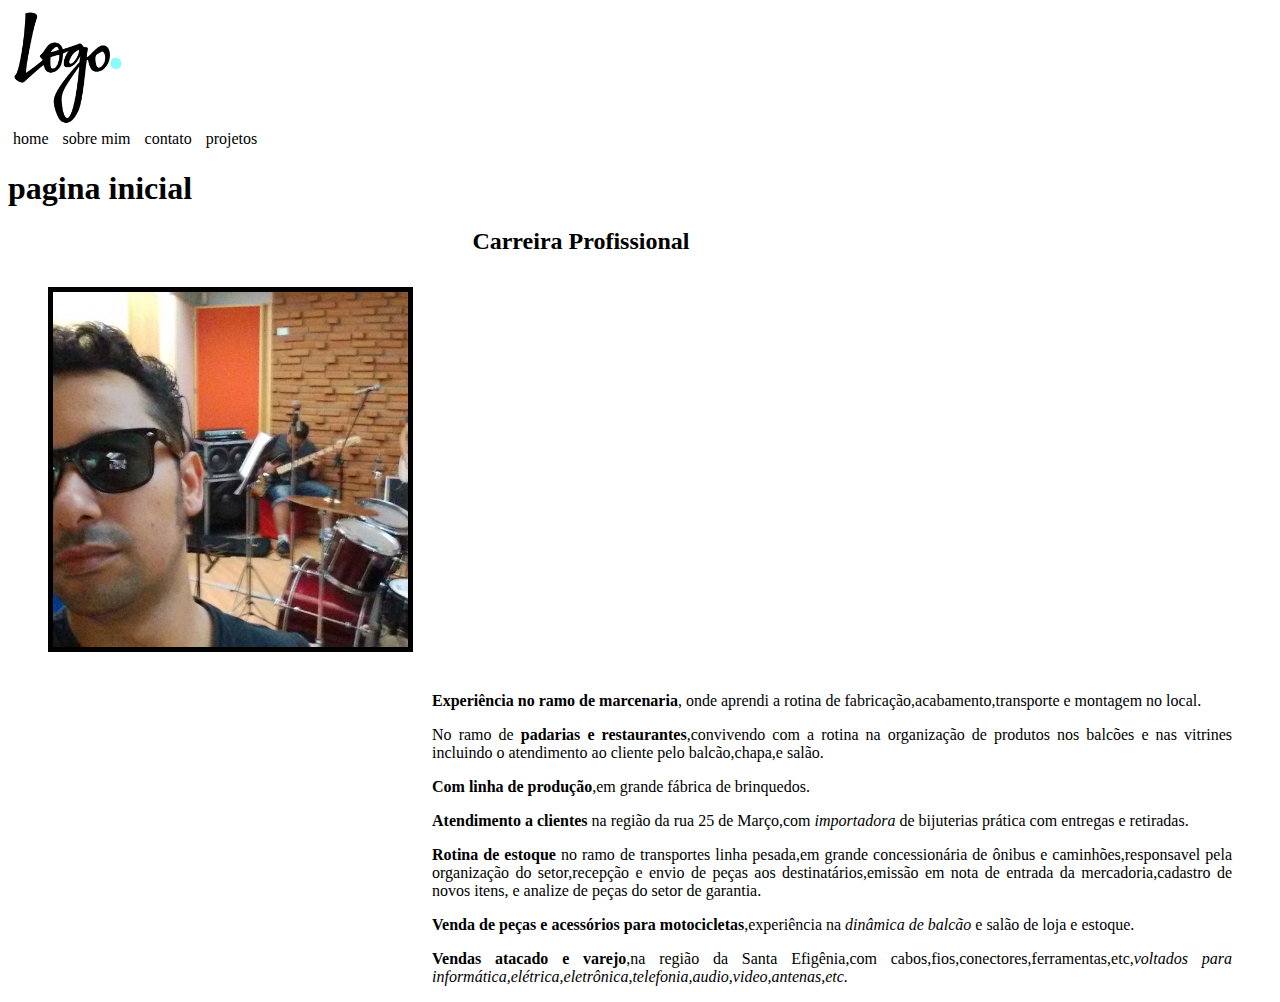
==== index.html @ 33d42cf0 "inicialização do projeto" ====
<!doctype html>
<html lang="PT-br">
<head>
	<meta charset="UTF-8">
	<title>projeto estudo</title>
	<link rel="stylesheet" type="text/css" href="css/site.css"/>
</head>

<body>

		<!--Este é o comentário,que contém o logo do site-->
	<header>
		<div>
			<a href="index.html">
				<img class="logo" src="images/logo.png"/>
			</a>	
		</div>
		
		<div class="menu">
			<nav>
				<a href="index.html" class="link">home</a>
				<a href="sobre-mim.html" class="link">sobre mim</a>
				<a href="contato.html" class="link">contato</a>
				<a href="projetos.html" class="link">projetos</a>
			</nav>
		</div>
	</header>
		<!--Eu preciso criar um conteudo de texto,
		que fale um pouco sobre a minha carreira profissional-->
		
		
	<section>
		<h1>pagina inicial</h1>
	</section>
	<figure>
		<img class="perfil-index"  src="images/euripedes.jpg"/>
	</figure>
	
		<div class="curriculo"> 
			<h2>Carreira Profissional</h2>
		</div>
		
		<div class="experiencias">
			<p><strong>Experiência no ramo de marcenaria</strong>, onde aprendi a rotina de fabricação,acabamento,transporte e montagem no local.</p>
			<p>No ramo de<strong> padarias e restaurantes</strong>,convivendo com a rotina na organização de produtos nos balcões e nas vitrines incluindo o atendimento ao cliente pelo balcão,chapa,e salão.</p>
			<p><strong>Com linha de produção</strong>,em grande fábrica de brinquedos.</p>
			<p><strong>Atendimento a clientes</strong> na região da rua 25 de Março,com <em>importadora</em> de bijuterias prática com entregas e retiradas.</p>
			<p><strong>Rotina de estoque</strong> no ramo de transportes linha pesada,em grande concessionária de ônibus e caminhões,responsavel pela organização do setor,recepção e envio de peças aos destinatários,emissão em nota de entrada da mercadoria,cadastro de novos itens, e analize de peças do setor de garantia.</p>
			<P><strong>Venda de peças e acessórios para motocicletas</strong>,experiência na <em>dinâmica de balcão</em> e salão de loja e estoque.</P>
			<p><strong>Vendas atacado e varejo</strong>,na região da Santa Efigênia,com cabos,fios,conectores,ferramentas,etc,<em>voltados para informática,elétrica,eletrônica,telefonia,audio,video,antenas,etc.</em></p>
		</div>
	<footer></footer>	

	
	
</body>
</html>
---- css/site.css ----
img {
	width: 120px;
}

.artigo {
	text-align:justify;
	float: right;
	width: 50%;
	padding: 1.5%;
	margin: 0%;
}

.artigo ul {
	list-style:disc;
	padding-left: 20px;
}

.link {
	padding: 1px 5px 1px 5px;
	color: #000;
	text-decoration: none;
}

.link:hover {
	font: georgia;
	background-color: #d9f3f5;
	color: #1515f0;
}

/*
margin-top: 20px;
margin-right: 20px;
margin-bottom: 20px;
margin-left: 20px;
*/

.sobre-mim {
	margin: 2% 2%;
	width: 90%;
}

.titulo {
	font-weight: 500;
	font-size: 26px;
	font-family: georgia;
	line-height: 26px;
	color: black;
	text-transform: uppercase;
}

.figure {
	margin-top: 5%; 
	margin-left:;
	margin-bottom: 2%;
	margin-right: 5%;
}

.foto {
	border: 5px solid #000;
	float: left;
	width: 33%;	
	margin: 2%;
	top: 2%;
	right: 0%;
	bottom: 5%;
	left: 2%
}

/*Aqui as coordenadas da minha foto referente a página (home), ou (index) */
.perfil-index {
	border: 5px solid #000;
	float: left;
	width: 30%;	
	margin-top: 5%; 
	margin-left: 0%;
	margin-bottom: 2%;
	margin-right: 5%;
	}


/*Aqui,está a formatação do currículo*/
.curriculo:hover {
	font: georgia;
	background-color: #d9f3f5;
	color: #1515f0;
	float:
}

.experiencias {
	padding-left:20%;
	font-family:Comic Sans MS;
	float: bottom;
	padding:0%;
    display: block;
    margin-top:0%;
    margin-left: 1%;
	margin-bottom: 0%;
    margin-right: 0%;
	
}

/*div experiências se refere a formatação de texto e posicionamento.*/
div.experiencias {
	text-align:justify;
	width:800px;
	display:block;
	float:right;
	margin:auto;
	position:relative;
	overflow:hidden;
	padding-right:40px;
}

/*imagem de perfil*/
.perfil {
	width: 80%;
	/*border-width: 10px;
	border-style: solid;
	border-color: #f5bc07;*/ 
	
	border: 5px solid #000;
}


/*bloco da citação favorita*/
.citacao-favorita {
	background-color:orange;
	clear: both;
}

body {
	font-family:Comic Sans MS;
}
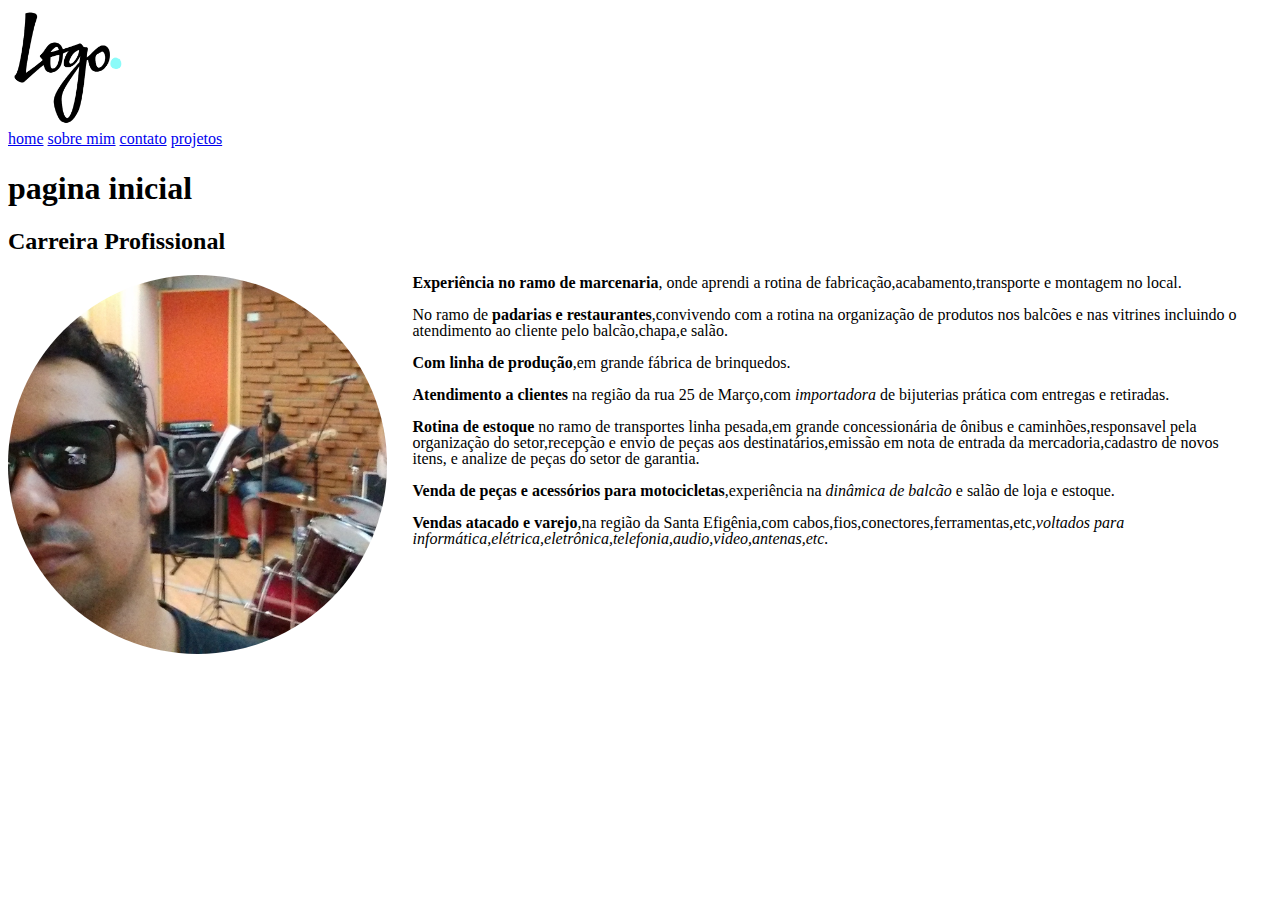
==== commit f203d7c8: "adição de estilo de menu lateral para estudo" ====
--- a/index.html
+++ b/index.html
@@ -31,14 +31,16 @@
 		
 	<section>
 		<h1>pagina inicial</h1>
+		
+		<div class="curriculo"> 
+			<h2>Carreira Profissional</h2>
+		</div>
 	</section>
-	<figure>
+	
+	<figure class="principal-foto">
 		<img class="perfil-index"  src="images/euripedes.jpg"/>
 	</figure>
 	
-		<div class="curriculo"> 
-			<h2>Carreira Profissional</h2>
-		</div>
 		
 		<div class="experiencias">
 			<p><strong>Experiência no ramo de marcenaria</strong>, onde aprendi a rotina de fabricação,acabamento,transporte e montagem no local.</p>
--- a/css/site.css
+++ b/css/site.css
@@ -1,4 +1,10 @@
-img {
+p{
+	margin-top:0;
+	line-height: 1em;
+}
+
+
+.logo {
 	width: 120px;
 }
 
@@ -15,28 +21,12 @@
 	padding-left: 20px;
 }
 
-.link {
-	padding: 1px 5px 1px 5px;
-	color: #000;
-	text-decoration: none;
-}
 
-.link:hover {
-	font: georgia;
-	background-color: #d9f3f5;
-	color: #1515f0;
-}
-
-/*
-margin-top: 20px;
-margin-right: 20px;
-margin-bottom: 20px;
-margin-left: 20px;
-*/
 
 .sobre-mim {
-	margin: 2% 2%;
-	width: 90%;
+	float: left;
+	margin: 0 2%;
+	width: 76%;
 }
 
 .titulo {
@@ -66,16 +56,6 @@
 	left: 2%
 }
 
-/*Aqui as coordenadas da minha foto referente a página (home), ou (index) */
-.perfil-index {
-	border: 5px solid #000;
-	float: left;
-	width: 30%;	
-	margin-top: 5%; 
-	margin-left: 0%;
-	margin-bottom: 2%;
-	margin-right: 5%;
-	}
 
 
 /*Aqui,está a formatação do currículo*/
@@ -85,42 +65,28 @@
 	color: #1515f0;
 	float:
 }
+.principal-foto {
+	width:30%;
+    float: left;
+    margin: 0;	
+}
 
-.experiencias {
-	padding-left:20%;
-	font-family:Comic Sans MS;
-	float: bottom;
-	padding:0%;
-    display: block;
-    margin-top:0%;
-    margin-left: 1%;
-	margin-bottom: 0%;
-    margin-right: 0%;
-	
+	/*imagem de perfil*/
+.perfil-index {
+	width: 100%;
+	border-radius:50%;
 }
 
 /*div experiências se refere a formatação de texto e posicionamento.*/
 div.experiencias {
-	text-align:justify;
-	width:800px;
-	display:block;
+	width:66%;
 	float:right;
-	margin:auto;
-	position:relative;
-	overflow:hidden;
-	padding-right:40px;
+	padding-left:2%;
+	padding-right: 2%;
 }
-
-/*imagem de perfil*/
-.perfil {
-	width: 80%;
-	/*border-width: 10px;
-	border-style: solid;
-	border-color: #f5bc07;*/ 
-	
-	border: 5px solid #000;
+.experiencias p{
+	text-align: left;
 }
-
 
 /*bloco da citação favorita*/
 .citacao-favorita {
